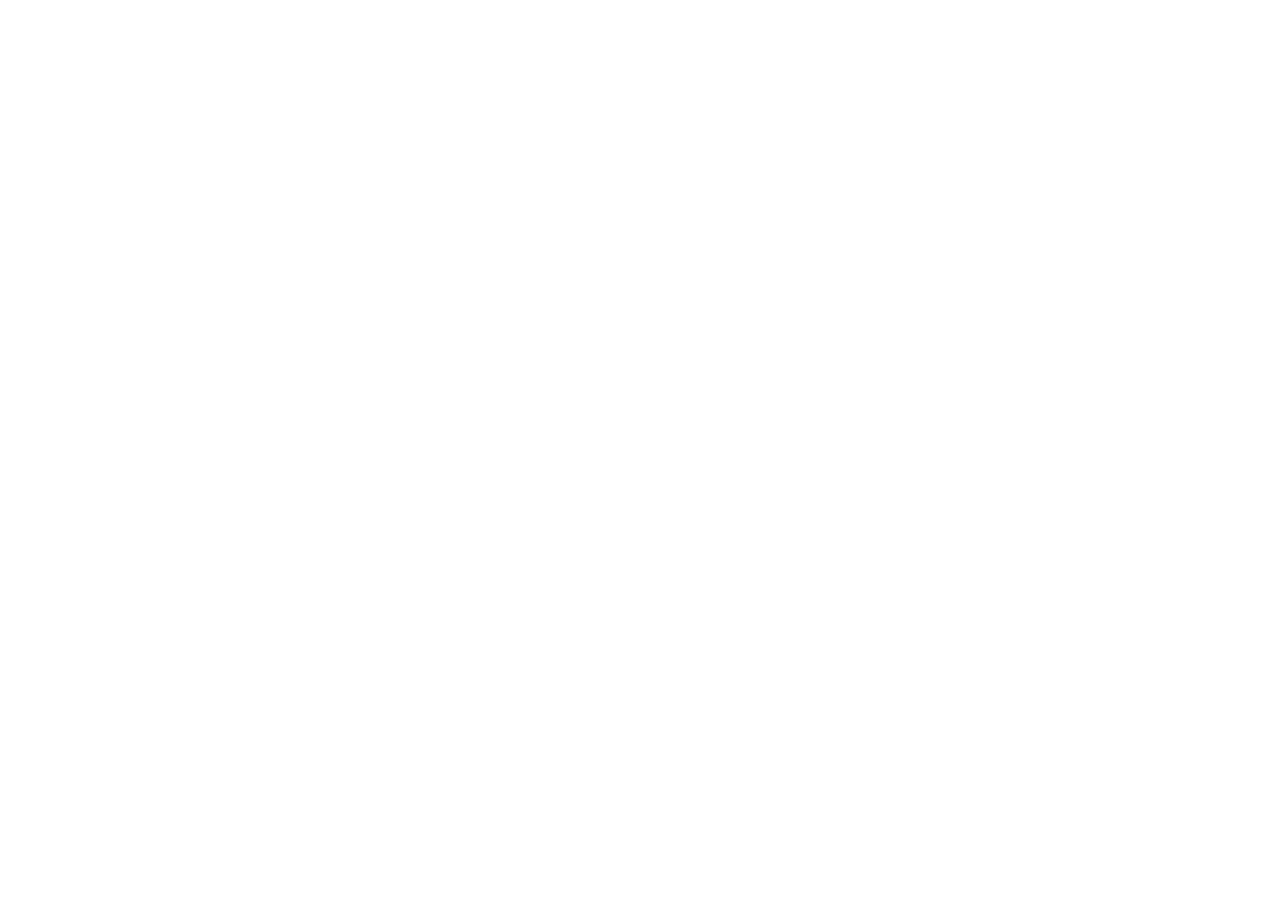
==== educacion.html @ 7caece3a "inicio proyecto" ====
<!DOCTYPE html>
<html lang="es">
  <head>
    <meta charset="utf-8"/>
    <meta name="description" content="Fundamentos Html 5 Next_U" />
  	<title>Resumen Curricular</title>
  </head>
  <body>
  <header>

  </header>
  <footer>
  </footer>
  </body>
</html>
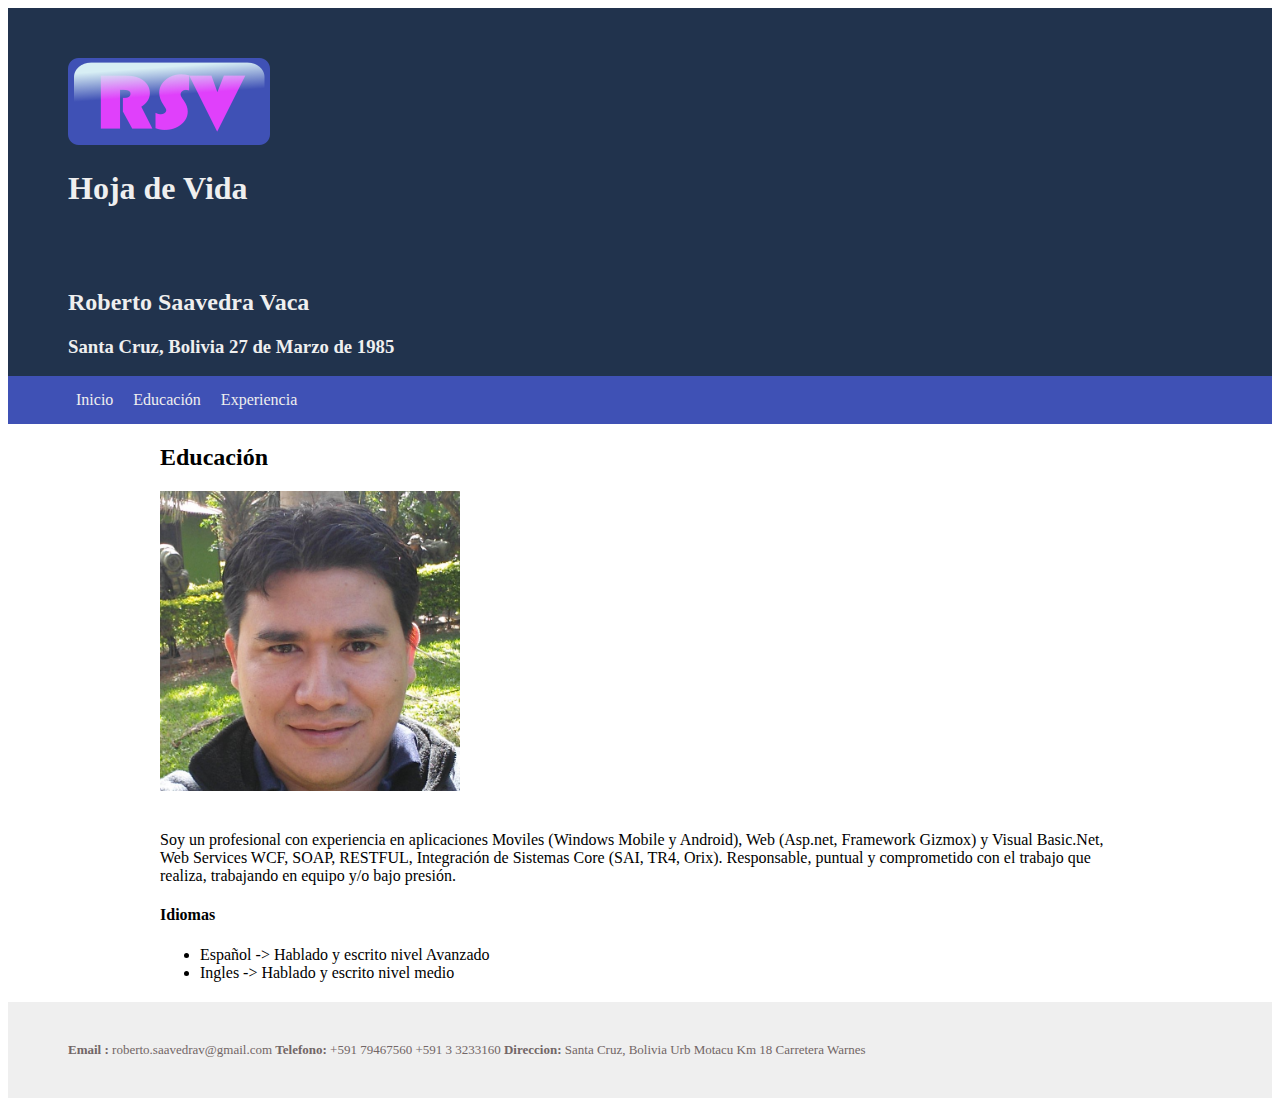
==== commit 3bb1f1e1: "Actualizacion formato navegador" ====
--- a/educacion.html
+++ b/educacion.html
@@ -1,15 +1,68 @@
 <!DOCTYPE html>
 <html lang="es">
-  <head>
-    <meta charset="utf-8"/>
-    <meta name="description" content="Fundamentos Html 5 Next_U" />
-  	<title>Resumen Curricular</title>
-  </head>
-  <body>
-  <header>
 
-  </header>
+<head>
+  <meta charset="utf-8" />
+  <meta name="description" content="Fundamentos Html 5 Next_U" />
+  <title>Resumen Curricular</title>
+  <link rel="stylesheet" href="https://fonts.googleapis.com/css?family=Roboto:regular,bold,italic,thin,light,bolditalic,black,medium&amp;lang=en">
+  <link rel="stylesheet" href="https://fonts.googleapis.com/icon?family=Material+Icons">
+  <link rel="stylesheet" href="https://code.getmdl.io/1.3.0/material.teal-red.min.css">
+  <link rel="stylesheet" href="stylesheet/styles.css">
+  <style>
+    #view-source {
+      position: fixed;
+      display: block;
+      right: 0;
+      bottom: 0;
+      margin-right: 40px;
+      margin-bottom: 40px;
+      z-index: 900;
+    }
+    </style>
+</head>
+
+<body>
+
+    <header class="demo-header" >
+            
+      <div class="mdl-layout__header-row">
+        <img src="images/encabezado.png" height="87px" width="202px"/> &nbsp;&nbsp;&nbsp;&nbsp;&nbsp; <span><h1>Hoja de Vida</h1></span>
+      </div>
+       <div class="Subtitulos">
+        <h2>Roberto Saavedra Vaca</h2>
+        <h3>Santa Cruz, Bolivia 27 de Marzo de 1985</h3>  
+       </div>    
+    <nav class="demo-ribbon">
+      <ul>
+        <li><a href="index.html">Inicio</a></li>
+        <li><a href="educacion.html">Educación</a></li>
+        <li><a href="experiencia.html">Experiencia</a></li>
+      </ul>
+    </nav>
+    </header>  
+  
+  <div class="demo-container">
+  <h2>Educación</h2>
+  <img src="images/perfil.png" height="300px" width="300px" />  
+  <p class="perfil">Soy un profesional con experiencia en aplicaciones Moviles (Windows Mobile y Android), Web (Asp.net, Framework Gizmox)
+    y Visual Basic.Net, Web Services WCF, SOAP, RESTFUL, Integración de Sistemas Core (SAI, TR4, Orix). Responsable, puntual
+    y comprometido con el trabajo que realiza, trabajando en equipo y/o bajo presión.</p>
+  <h4>Idiomas</h4>
+  <ul>
+    <li>Español -> Hablado y escrito nivel Avanzado</li>
+    <li>Ingles -> Hablado y escrito nivel medio</li>
+  </ul>
+  
+  
+  </div>
+  
   <footer>
+    <div class="demo-footer">
+      <strong>Email :</strong> roberto.saavedrav@gmail.com
+      <strong>Telefono:</strong> +591 79467560 +591 3 3233160
+      <strong>Direccion:</strong> Santa Cruz, Bolivia Urb Motacu Km 18 Carretera Warnes
+    </div>
   </footer>
-  </body>
-</html>
+</body>
+</html>--- a/stylesheet/styles.css
+++ b/stylesheet/styles.css
@@ -0,0 +1,88 @@
+nav {
+  width: 100%;
+  background-color: #3F51B5;
+  -webkit-flex-shrink: 0;
+      -ms-flex-negative: 0;
+          flex-shrink: 0;  
+  overflow: hidden;
+   margin: 0;
+}
+
+nav ul{
+    margin: 0;
+    padding-left: 60px;
+}
+nav ul li {
+    /* This allow us to arrange list items in a row, without using float */
+    display: inline-block;
+    list-style-type: none;
+}
+
+/* Create a style for the first level items */
+nav > ul > li > a {
+    color: #efefef;
+    background-color:#3F51B5;
+    display: block;
+    line-height: 2em;
+    padding: 0.5em 0.5em;
+    text-decoration: none;
+}
+
+nav > ul > li > a:hover {
+    background-color: #21334D;
+}
+
+.demo-main {
+  margin-top: -35vh;
+  -webkit-flex-shrink: 0;
+      -ms-flex-negative: 0;
+          flex-shrink: 0;
+}
+
+.demo-header{
+  background:  #21334D;
+  color: #efefef;
+}
+.demo-header .mdl-layout__header-row {
+  padding-left: 60px;
+  padding-top: 50px;
+  padding-bottom: 20px;
+}
+
+.demo-header .Subtitulos{
+  padding-top: 20px;
+    padding-left: 60px;
+}
+.demo-container {
+  max-width: 960px;
+  width: calc(100% - 16px);
+  margin: 0 auto;
+}
+
+.demo-container .perfil {
+  padding-top: 20px;
+}
+
+.demo-content {
+  border-radius: 2px;
+  padding: 80px 56px;
+  margin-bottom: 80px;
+}
+
+.demo-layout.is-small-screen .demo-content {
+  padding: 40px 28px;
+}
+
+.demo-content h3 {
+  margin-top: 48px;
+}
+
+.demo-footer {
+    background: #efefef;
+    border: 0;
+    margin: 20px 0 0 0;
+    padding: 40px 60px 40px 60px;
+    font-size: 13px;
+    color: #726666;
+}
+
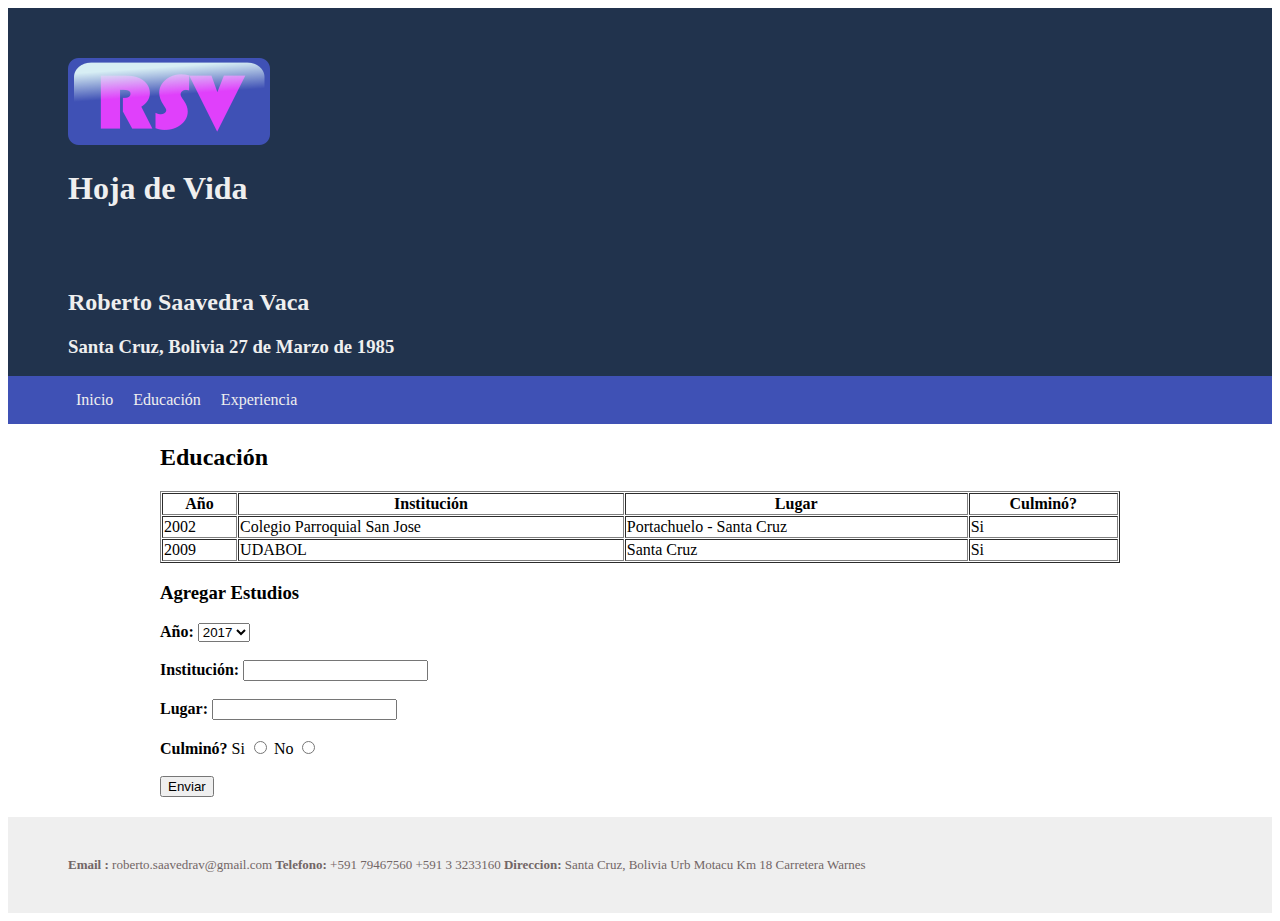
==== commit 7419d68b: "Adicion y video y audio" ====
--- a/educacion.html
+++ b/educacion.html
@@ -24,15 +24,15 @@
 
 <body>
 
-    <header class="demo-header" >
-            
-      <div class="mdl-layout__header-row">
-        <img src="images/encabezado.png" height="87px" width="202px"/> &nbsp;&nbsp;&nbsp;&nbsp;&nbsp; <span><h1>Hoja de Vida</h1></span>
-      </div>
-       <div class="Subtitulos">
-        <h2>Roberto Saavedra Vaca</h2>
-        <h3>Santa Cruz, Bolivia 27 de Marzo de 1985</h3>  
-       </div>    
+  <header class="demo-header">
+
+    <div class="mdl-layout__header-row">
+      <img src="images/encabezado.png" height="87px" width="202px" /> &nbsp;&nbsp;&nbsp;&nbsp;&nbsp; <span><h1>Hoja de Vida</h1></span>
+    </div>
+    <div class="Subtitulos">
+      <h2>Roberto Saavedra Vaca</h2>
+      <h3>Santa Cruz, Bolivia 27 de Marzo de 1985</h3>
+    </div>
     <nav class="demo-ribbon">
       <ul>
         <li><a href="index.html">Inicio</a></li>
@@ -40,29 +40,79 @@
         <li><a href="experiencia.html">Experiencia</a></li>
       </ul>
     </nav>
-    </header>  
-  
+  </header>
+
   <div class="demo-container">
-  <h2>Educación</h2>
-  <img src="images/perfil.png" height="300px" width="300px" />  
-  <p class="perfil">Soy un profesional con experiencia en aplicaciones Moviles (Windows Mobile y Android), Web (Asp.net, Framework Gizmox)
-    y Visual Basic.Net, Web Services WCF, SOAP, RESTFUL, Integración de Sistemas Core (SAI, TR4, Orix). Responsable, puntual
-    y comprometido con el trabajo que realiza, trabajando en equipo y/o bajo presión.</p>
-  <h4>Idiomas</h4>
-  <ul>
-    <li>Español -> Hablado y escrito nivel Avanzado</li>
-    <li>Ingles -> Hablado y escrito nivel medio</li>
-  </ul>
-  
-  
+    <h2>Educación</h2>
+
+    <table border="1" cellpadding="1" cellspacing="1" style="width: 100%">
+<thead>
+  <tr>
+    <th scope="col">
+      A&ntilde;o</th>
+    <th scope="col">
+      Instituci&oacute;n</th>
+    <th scope="col">
+      Lugar</th>
+    <th scope="col">
+      Culmin&oacute;?</th>
+  </tr>
+</thead>
+<tbody>
+  <tr>
+    <td>
+      2002</td>
+    <td>
+      Colegio Parroquial San Jose</td>
+    <td>
+      Portachuelo - Santa Cruz</td>
+    <td>
+      Si</td>
+  </tr>
+  <tr>
+    <td>
+      2009</td>
+    <td>
+      UDABOL</td>
+    <td>
+      Santa Cruz</td>
+    <td>
+      Si</td>
+  </tr>
+</tbody>
+</table>
+  <h3>Agregar Estudios</h3>
+<form >
+  <label><strong>Año:</strong></label>
+  <select name="year" id="year" required>
+    <option value="2017">2017</option>
+    <option value="2016">2016</option>
+    <option value="2017">2015</option>
+    <option value="2014">2014</option>
+    <option value="2013">2013</option>
+    <option value="2012">2012</option>
+    <option value="2011">2011</option>
+    <option value="2010">2010</option>
+    <option value="2009">2009</option>
+</select> <br><br>
+<label><strong> Instituci&oacute;n:</strong></label>
+<input type="text"/> <br><br>
+<label><strong> Lugar:</strong></label>
+<input type="text"/> <br><br>
+<label><strong> Culmin&oacute;?</strong></label>
+Si <input  name="culminacion" type="radio" value="Si">
+No <input  name="culminacion" type="radio" value="No" /><br><br>
+<input type="submit" name="Enviar" value="Enviar"/>
+</form>
+</div>
+
+<footer>
+  <div class="demo-footer">
+    <strong>Email :</strong> roberto.saavedrav@gmail.com
+    <strong>Telefono:</strong> +591 79467560 +591 3 3233160
+    <strong>Direccion:</strong> Santa Cruz, Bolivia Urb Motacu Km 18 Carretera Warnes
   </div>
-  
-  <footer>
-    <div class="demo-footer">
-      <strong>Email :</strong> roberto.saavedrav@gmail.com
-      <strong>Telefono:</strong> +591 79467560 +591 3 3233160
-      <strong>Direccion:</strong> Santa Cruz, Bolivia Urb Motacu Km 18 Carretera Warnes
-    </div>
-  </footer>
+</footer>
 </body>
+
 </html>